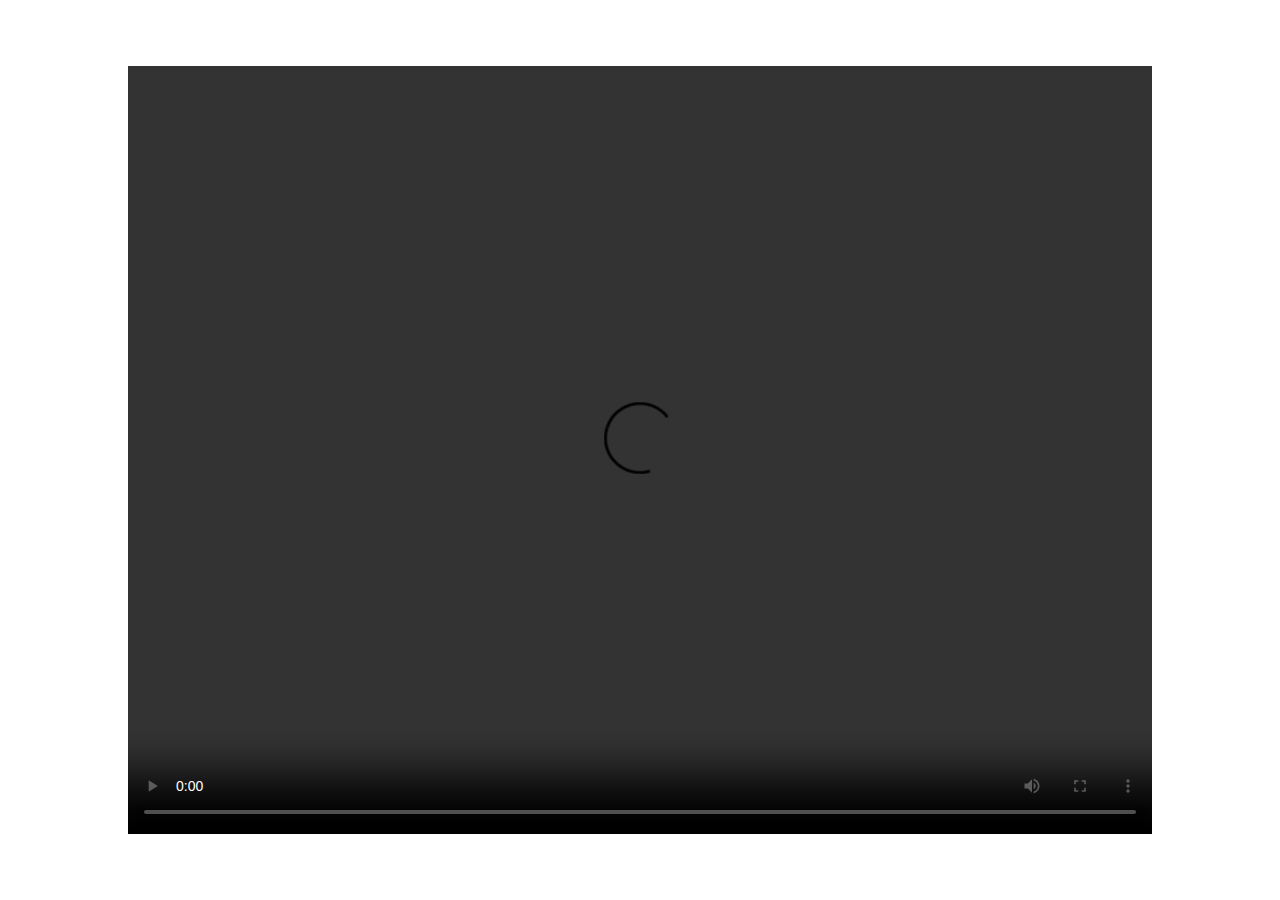
==== filmpage.html @ 712afb1c "uploading index and script" ====
<!DOCTYPE html>
<html lang="en">

    <head>
        <title>Film Page</title>
        <link rel="stylesheet" href="filmp.css" />

    </head>

    <body>
        
    <video width="1024" height="768" controls>
        <source src="video/walls of solitude.mp4" type="video/mp4">

      </video>

      <img src="images/Gradient-Background-Animation.gif" alt="GIF Image">

      <script src=play.js></script>
    </body>

</html>
---- filmp.css ----
body {
    background: url("images/Gradient-Background-Animation.gif") no-repeat center center fixed;
    background-size: cover;
    display: flex;
    justify-content: center;
    align-items: center;
    height: 100vh;
    margin: 0;
    padding: 0;
}

img {
    display: none;
}

video {
    display: block;
    max-width: 100%;
    max-height: 100%;
}
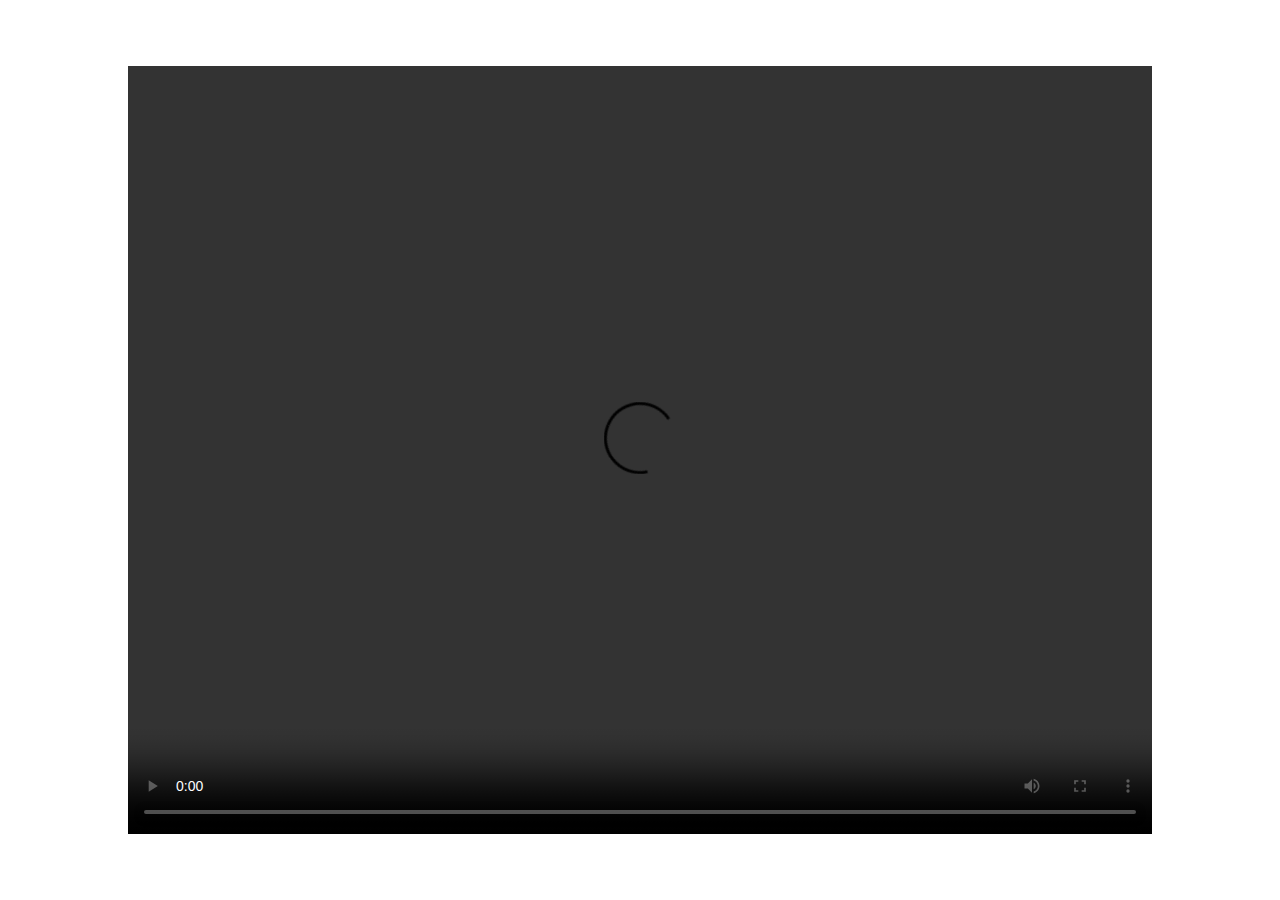
==== commit 78416655: "updated film page html" ====
(no text change in the page or its own stylesheets)
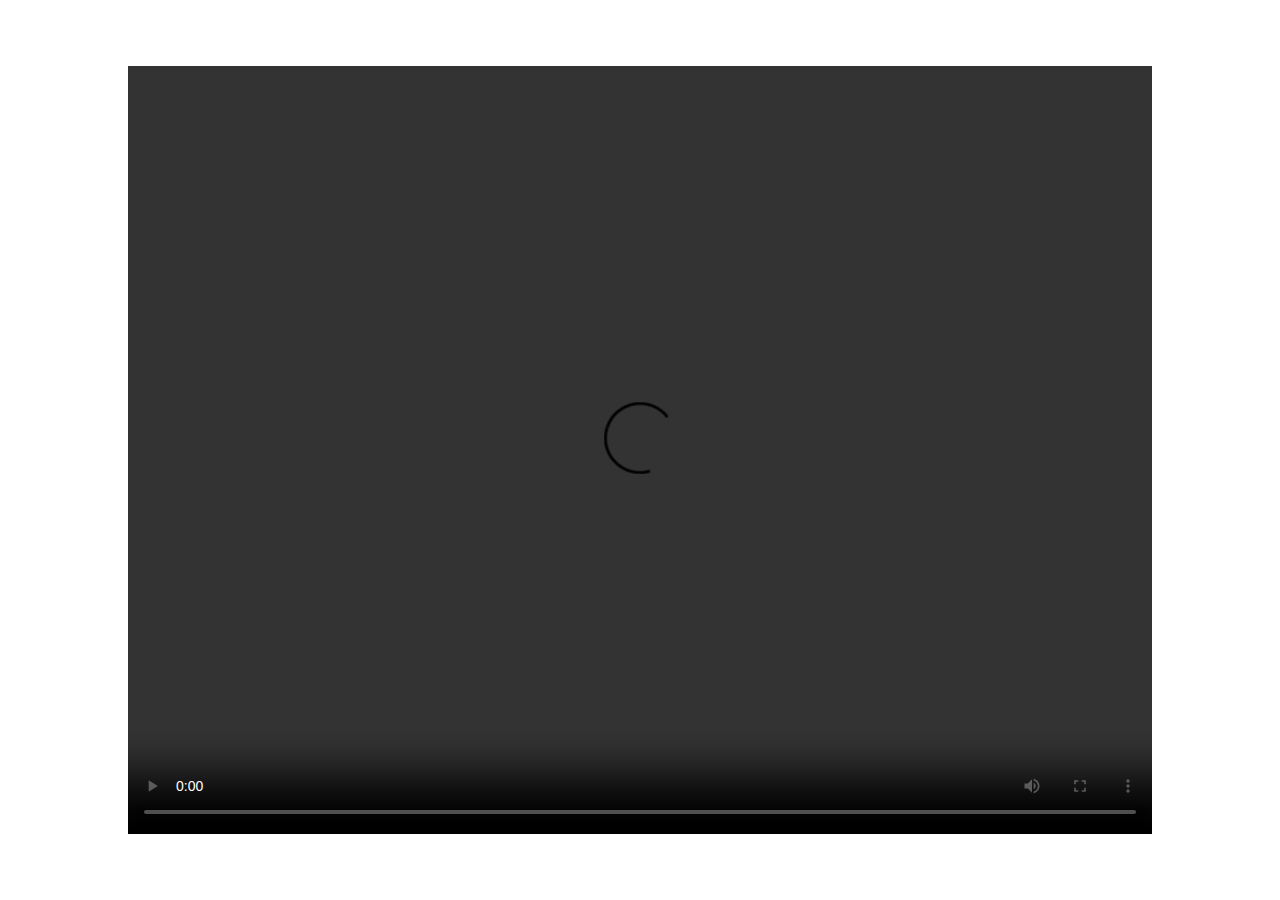
==== commit d3215b6d: "Update filmpage.html" ====
--- a/filmpage.html
+++ b/filmpage.html
@@ -10,7 +10,7 @@
     <body>
         
     <video width="1024" height="768" controls>
-        <source src="video/walls of solitude.mp4" type="video/mp4">
+        <source src="video/WallsofSolitude.mp4" type="video/mp4">
 
       </video>
 
@@ -19,4 +19,4 @@
       <script src=play.js></script>
     </body>
 
-</html>+</html>
